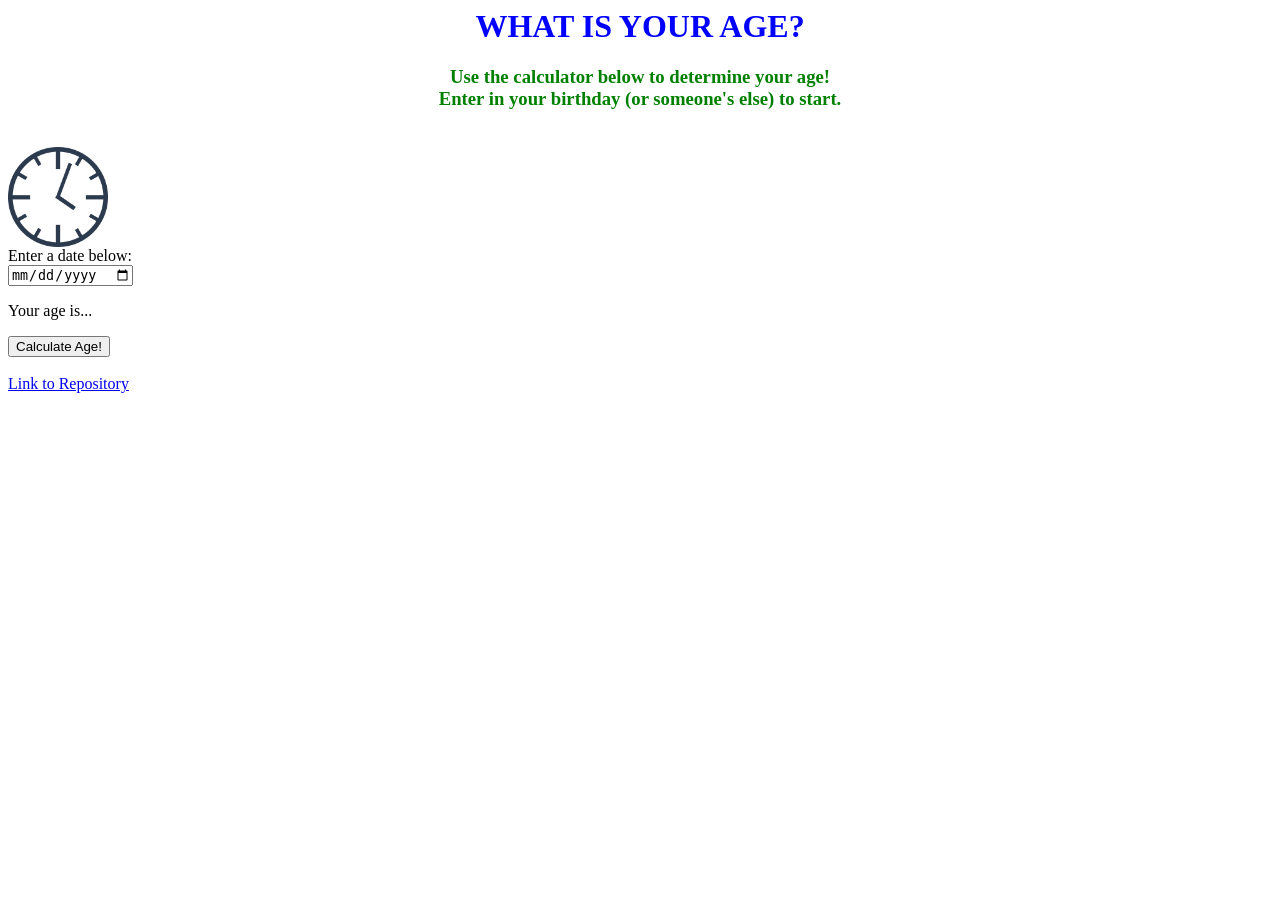
==== index.html @ 5d0a6764 "Update index.html" ====
<html>
  <head>
    <title>CS-39AF Web Page Project</title>
    <!-- Replace the content in the following line with your name. -->
    <meta name="author" content="Carmen">
    <!--<link rel="stylesheet" href="style.css">-->
  </head>
  <body>
    <!-- Replace the lines in this body with your content. -->
    <!--
    <h1>Carmen's Web Page Project</h1>
    <h2>This is a webpage</h2>
    <img src="images.png">
    <h2>Webpage is for <em>CS39AF</em></h2>
    
    <p><strong>Hello world!</strong></p>
    <p><a href="secondpage.html">More</a></p>
    -->
    <h1 style="color:blue; text-align: center;">WHAT IS YOUR AGE?</h1>
    <h3 style="color:green; text-align: center;">Use the calculator below to determine your <strong>age</strong>! <br> Enter in your birthday (or someone's else) to start.</h3>
    <br>
    <img src ="clock.png" width=100 height=100>
    <br>
    <form>
      <label for="date">Enter a date below:</label><br>
      <input type="date" id="date" name="date"><br>
    </form>
    
    <p id="demo">Your age is...</p>
     <p id="age"></p>
    <p id="year"></p>
    <p id="month"></p>
    <p id="currentDate"></p>
    <button type="button" onclick=myFunction()>Calculate Age!</button>

    <br>
    <br>
    <a href="https://github.com/csirhall/singlepagewebapp">Link to Repository</a>
    <script>
    
    function myFunction(){
    
    const current_date = new Date(); 
    const dateInput = new Date(document.getElementById("date").value);
    
    document.getElementById("year").innerHTML = current_date.getFullYear() - dateInput.getFullYear() + " years";
    document.getElementById("month").innerHTML = (current_date.getMonth() + 1)  - (dateInput.getMonth() + 1) + " months";
    document.getElementById("currentDate").innerHTML = (current_date.getDate() + 1)  - (dateInput.getDate() + 1) + " days";
    
    var age =  dateInput.getFullYear() - currentDate.getFullYear();
    }
    
       
    </script>

  </body>
</html>
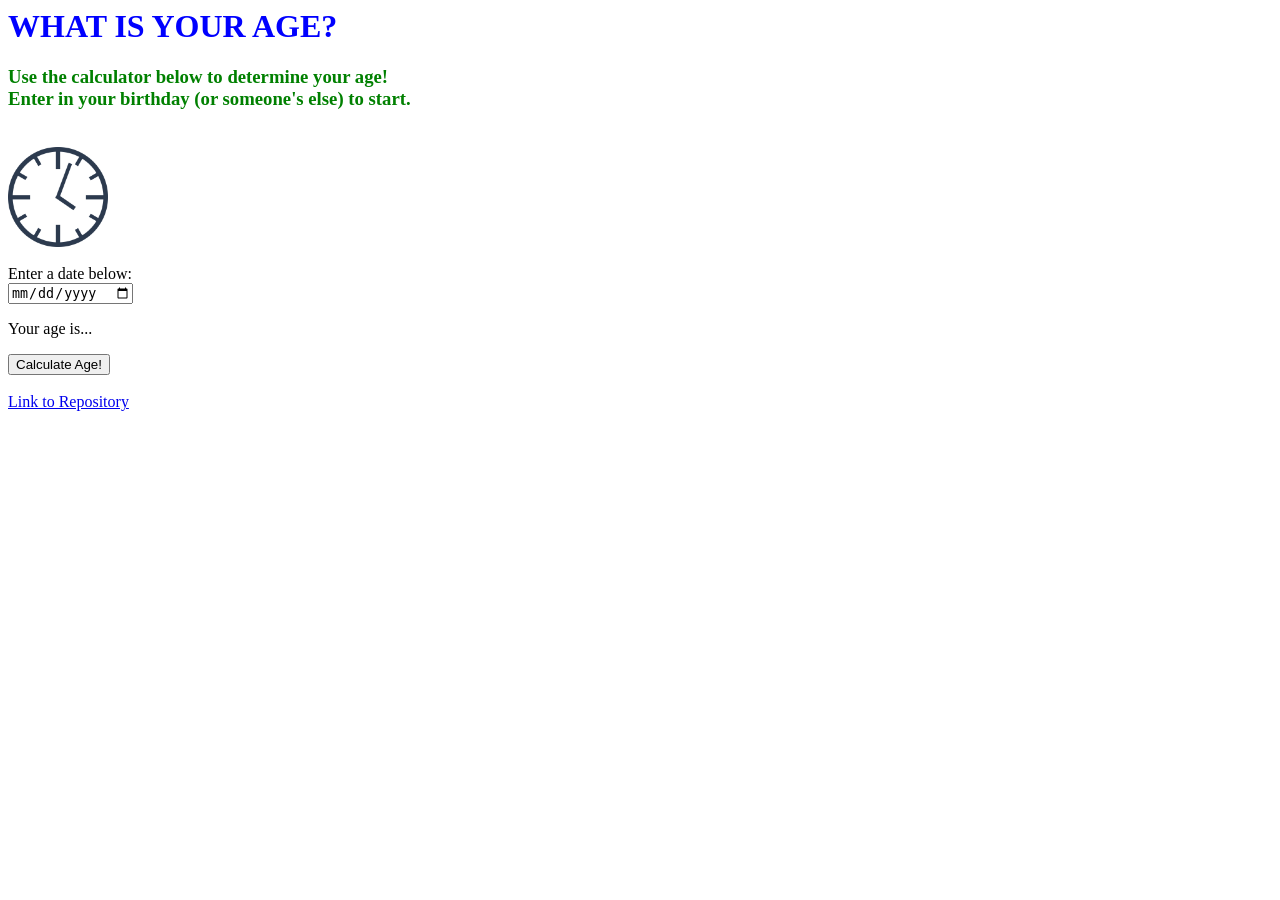
==== commit 90eaa4d1: "Update index.html" ====
--- a/index.html
+++ b/index.html
@@ -16,10 +16,11 @@
     <p><strong>Hello world!</strong></p>
     <p><a href="secondpage.html">More</a></p>
     -->
-    <h1 style="color:blue; text-align: center;">WHAT IS YOUR AGE?</h1>
-    <h3 style="color:green; text-align: center;">Use the calculator below to determine your <strong>age</strong>! <br> Enter in your birthday (or someone's else) to start.</h3>
+    <h1 style="color:blue;">WHAT IS YOUR AGE?</h1>
+    <h3 style="color:green;">Use the calculator below to determine your <strong>age</strong>! <br> Enter in your birthday (or someone's else) to start.</h3>
     <br>
     <img src ="clock.png" width=100 height=100>
+    <br>
     <br>
     <form>
       <label for="date">Enter a date below:</label><br>
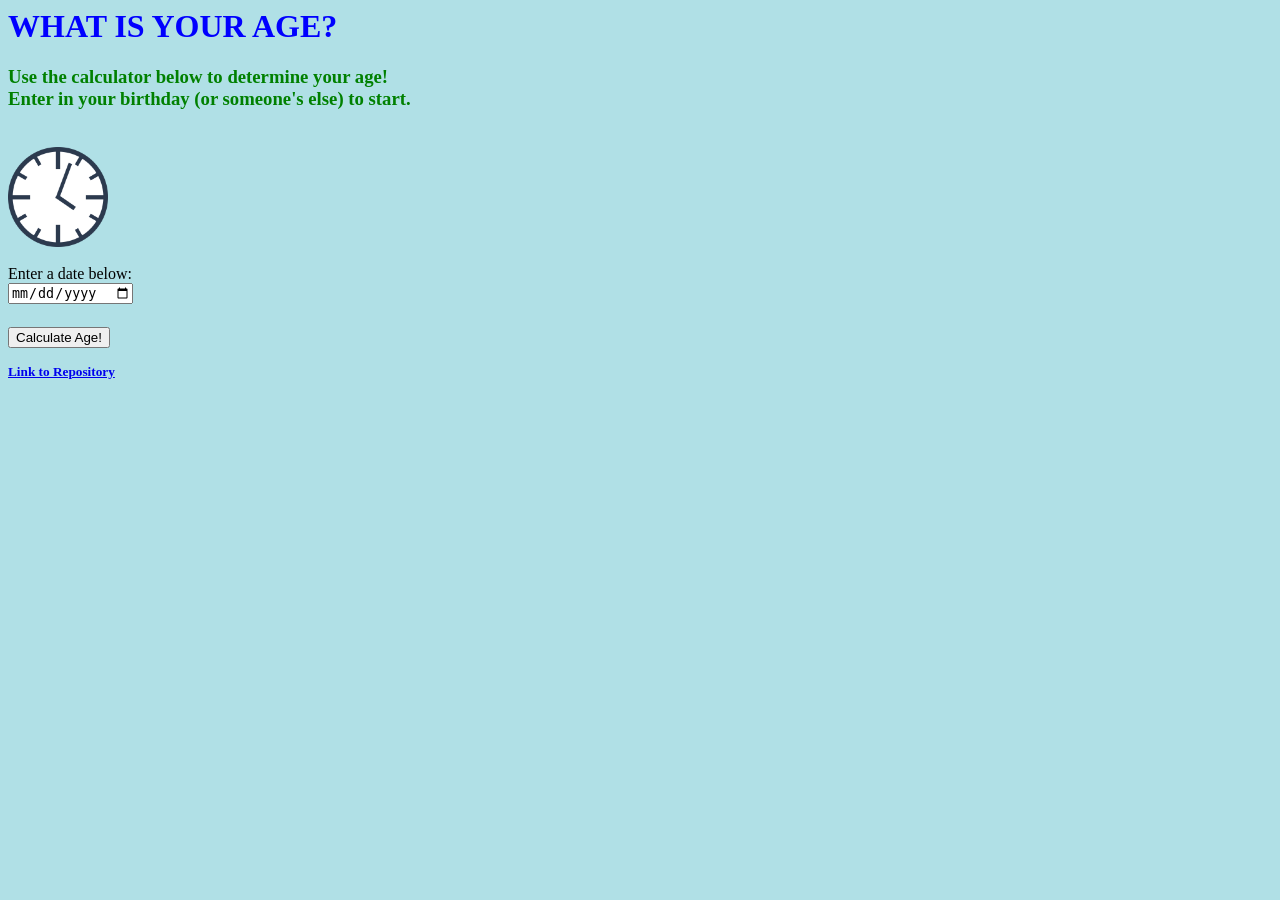
==== commit 08fadca5: "Update index.html" ====
--- a/index.html
+++ b/index.html
@@ -5,7 +5,7 @@
     <meta name="author" content="Carmen">
     <!--<link rel="stylesheet" href="style.css">-->
   </head>
-  <body>
+  <body style="background-color:powderblue;">
     <!-- Replace the lines in this body with your content. -->
     <!--
     <h1>Carmen's Web Page Project</h1>
@@ -27,7 +27,7 @@
       <input type="date" id="date" name="date"><br>
     </form>
     
-    <p id="demo">Your age is...</p>
+    <h5 id="demo" style="color:red;>Your age is...</h5>
      <p id="age"></p>
     <p id="year"></p>
     <p id="month"></p>
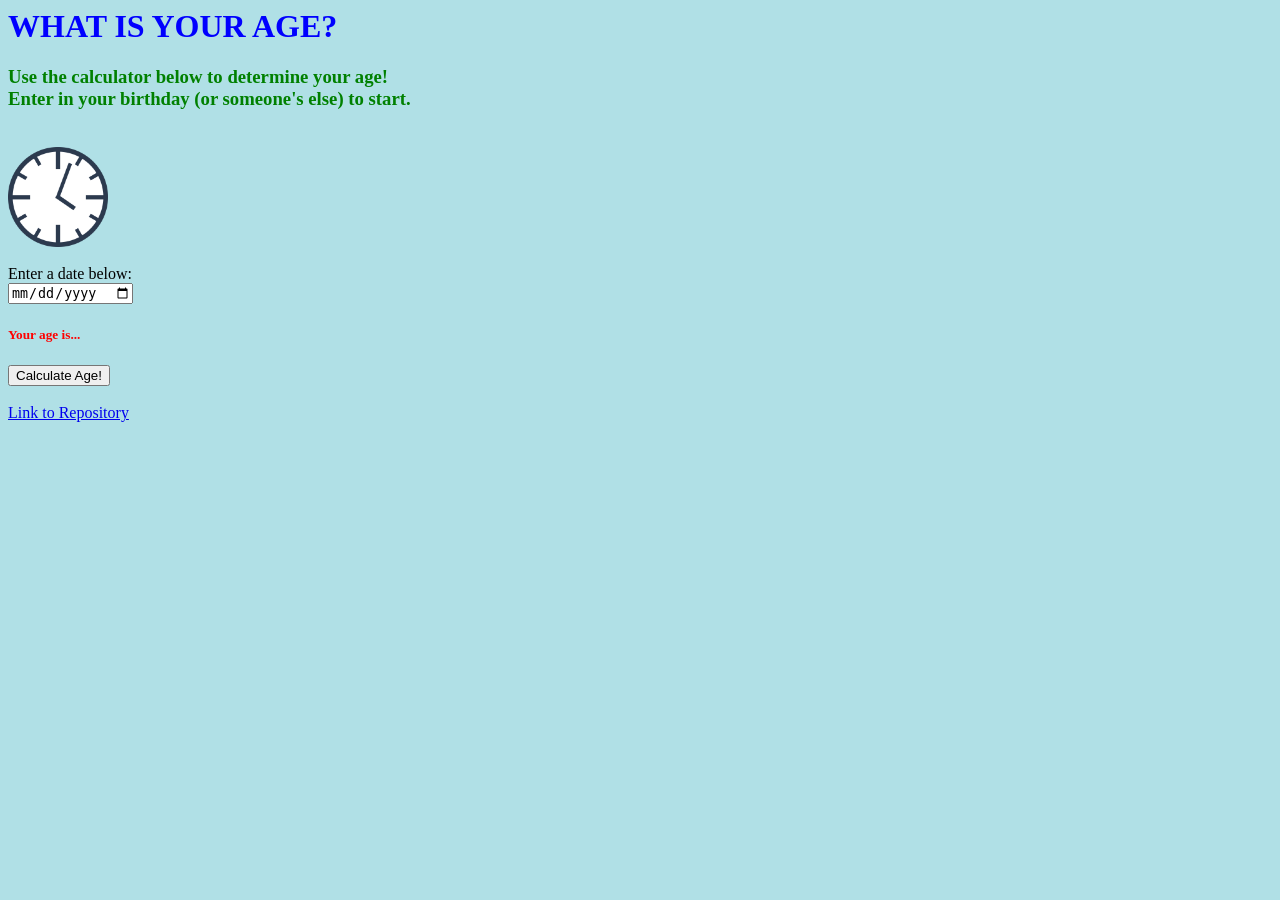
==== commit 9f1edd15: "Update index.html" ====
--- a/index.html
+++ b/index.html
@@ -27,7 +27,7 @@
       <input type="date" id="date" name="date"><br>
     </form>
     
-    <h5 id="demo" style="color:red;>Your age is...</h5>
+    <h5 id="demo" style="color:red;">Your age is...</h5>
      <p id="age"></p>
     <p id="year"></p>
     <p id="month"></p>
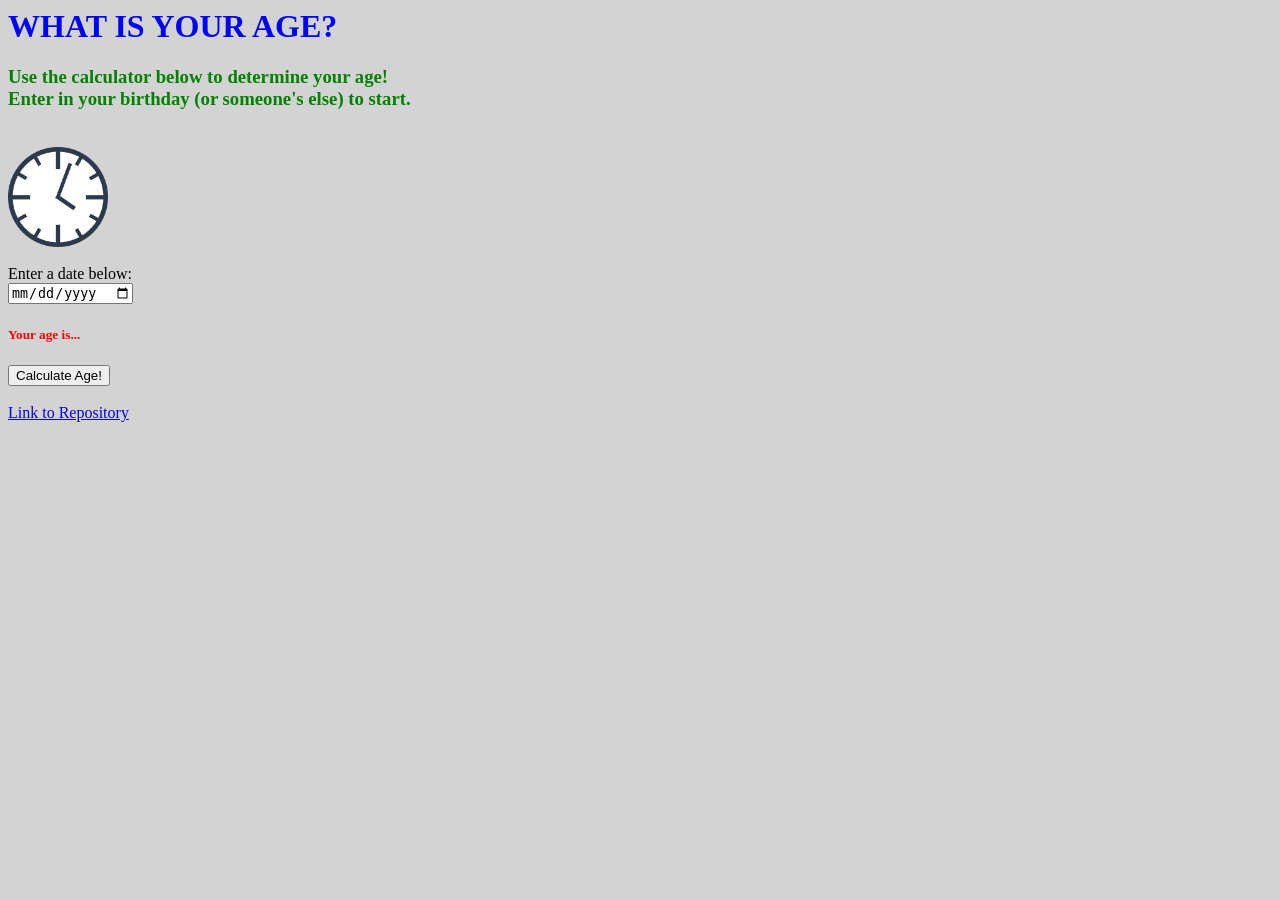
==== commit f3d1e7f8: "Update index.html" ====
--- a/index.html
+++ b/index.html
@@ -5,7 +5,7 @@
     <meta name="author" content="Carmen">
     <!--<link rel="stylesheet" href="style.css">-->
   </head>
-  <body style="background-color:powderblue;">
+  <body style="background-color:lightgray;">
     <!-- Replace the lines in this body with your content. -->
     <!--
     <h1>Carmen's Web Page Project</h1>
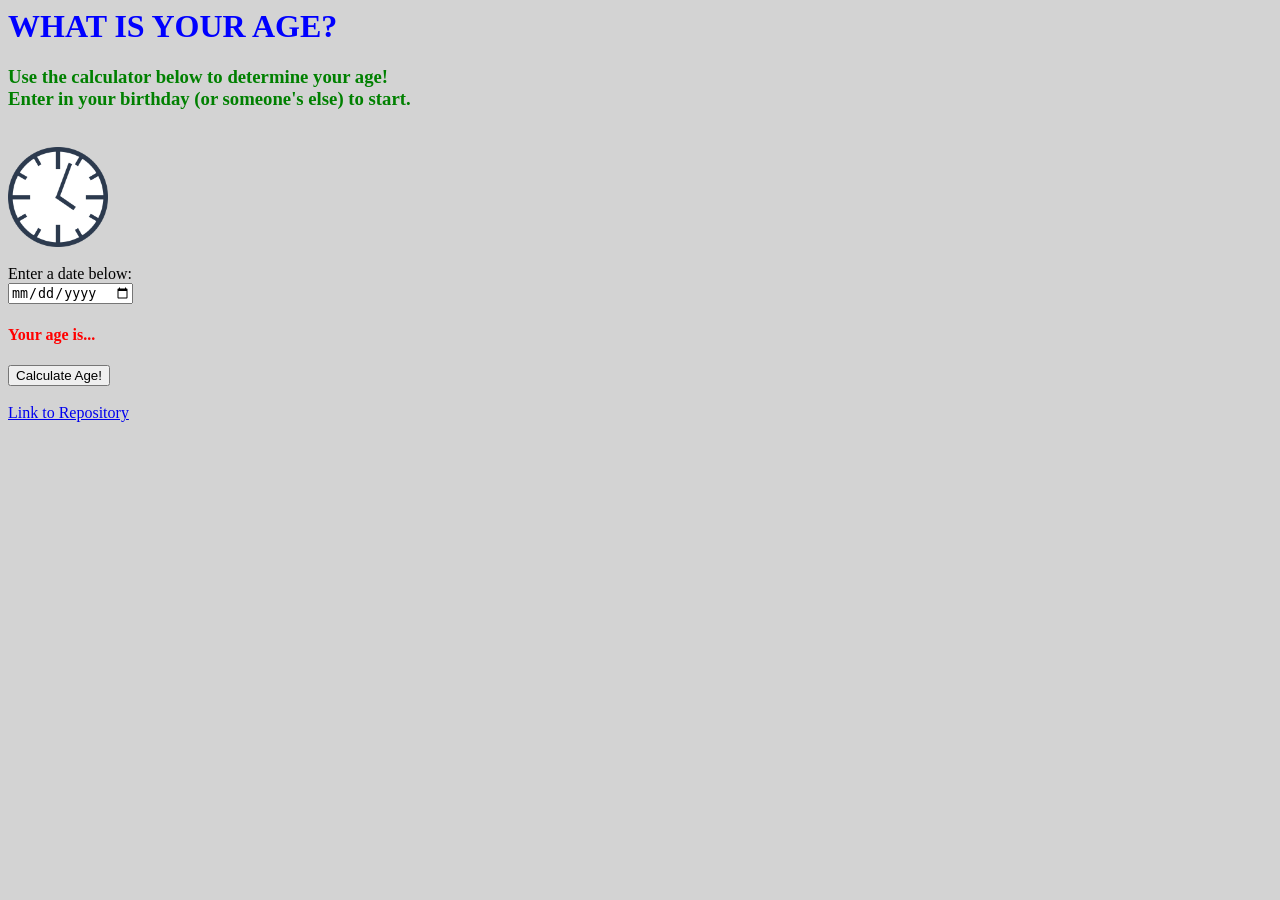
==== commit b1df52f6: "Update index.html" ====
--- a/index.html
+++ b/index.html
@@ -27,7 +27,7 @@
       <input type="date" id="date" name="date"><br>
     </form>
     
-    <h5 id="demo" style="color:red;">Your age is...</h5>
+    <h4 id="demo" style="color:red;">Your age is...</h4>
      <p id="age"></p>
     <p id="year"></p>
     <p id="month"></p>
@@ -41,12 +41,12 @@
     
     function myFunction(){
     
-    const current_date = new Date(); 
+    const current_date = new Date();
     const dateInput = new Date(document.getElementById("date").value);
     
     document.getElementById("year").innerHTML = current_date.getFullYear() - dateInput.getFullYear() + " years";
     document.getElementById("month").innerHTML = (current_date.getMonth() + 1)  - (dateInput.getMonth() + 1) + " months";
-    document.getElementById("currentDate").innerHTML = (current_date.getDate() + 1)  - (dateInput.getDate() + 1) + " days";
+    document.getElementById("currentDate").innerHTML = (current_date.getDate())  - (dateInput.getDate()) + " days";
     
     var age =  dateInput.getFullYear() - currentDate.getFullYear();
     }
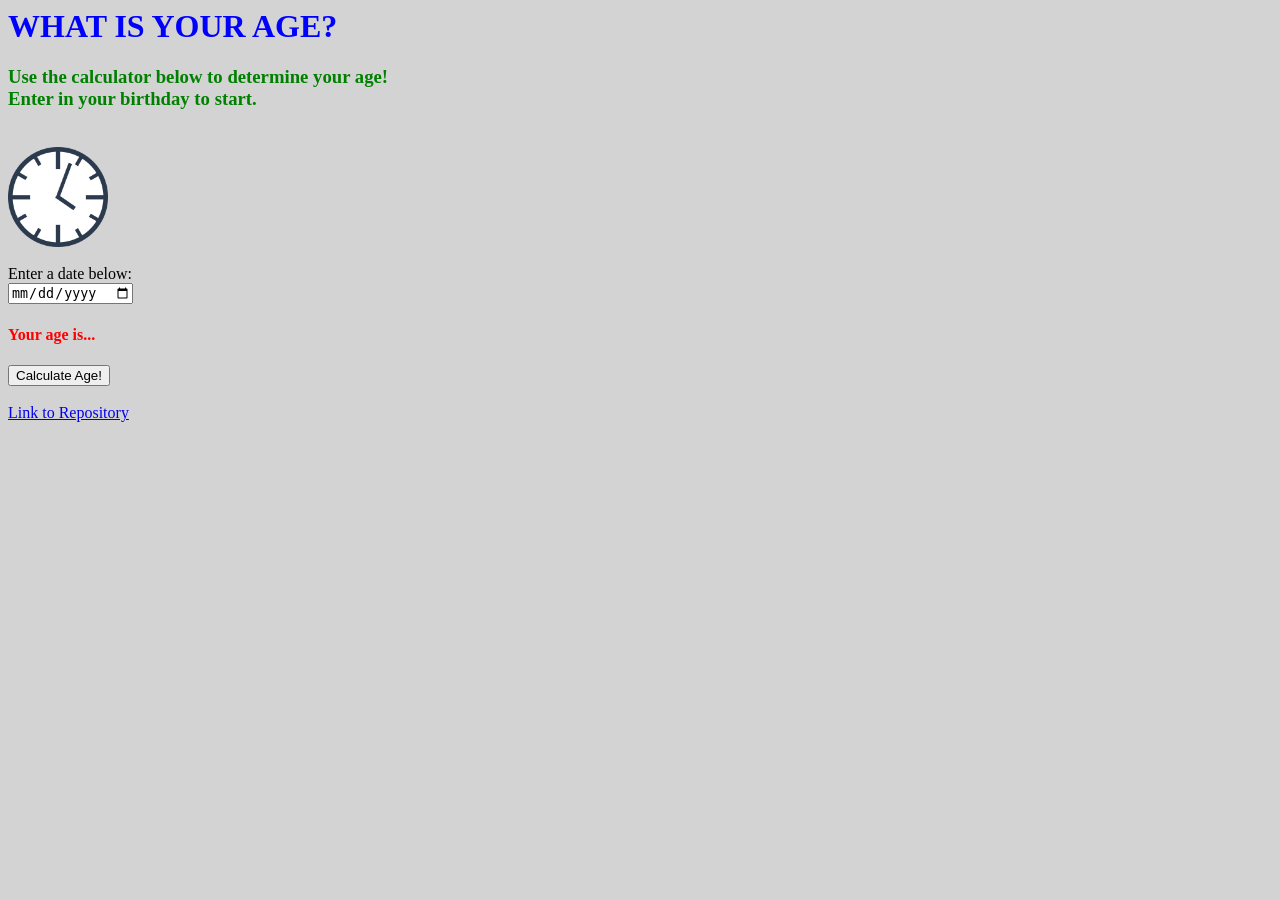
==== commit f18476e6: "Update index.html" ====
--- a/index.html
+++ b/index.html
@@ -17,7 +17,7 @@
     <p><a href="secondpage.html">More</a></p>
     -->
     <h1 style="color:blue;">WHAT IS YOUR AGE?</h1>
-    <h3 style="color:green;">Use the calculator below to determine your <strong>age</strong>! <br> Enter in your birthday (or someone's else) to start.</h3>
+    <h3 style="color:green;">Use the calculator below to determine your <strong>age</strong>! <br> Enter in your birthday to start.</h3>
     <br>
     <img src ="clock.png" width=100 height=100>
     <br>
